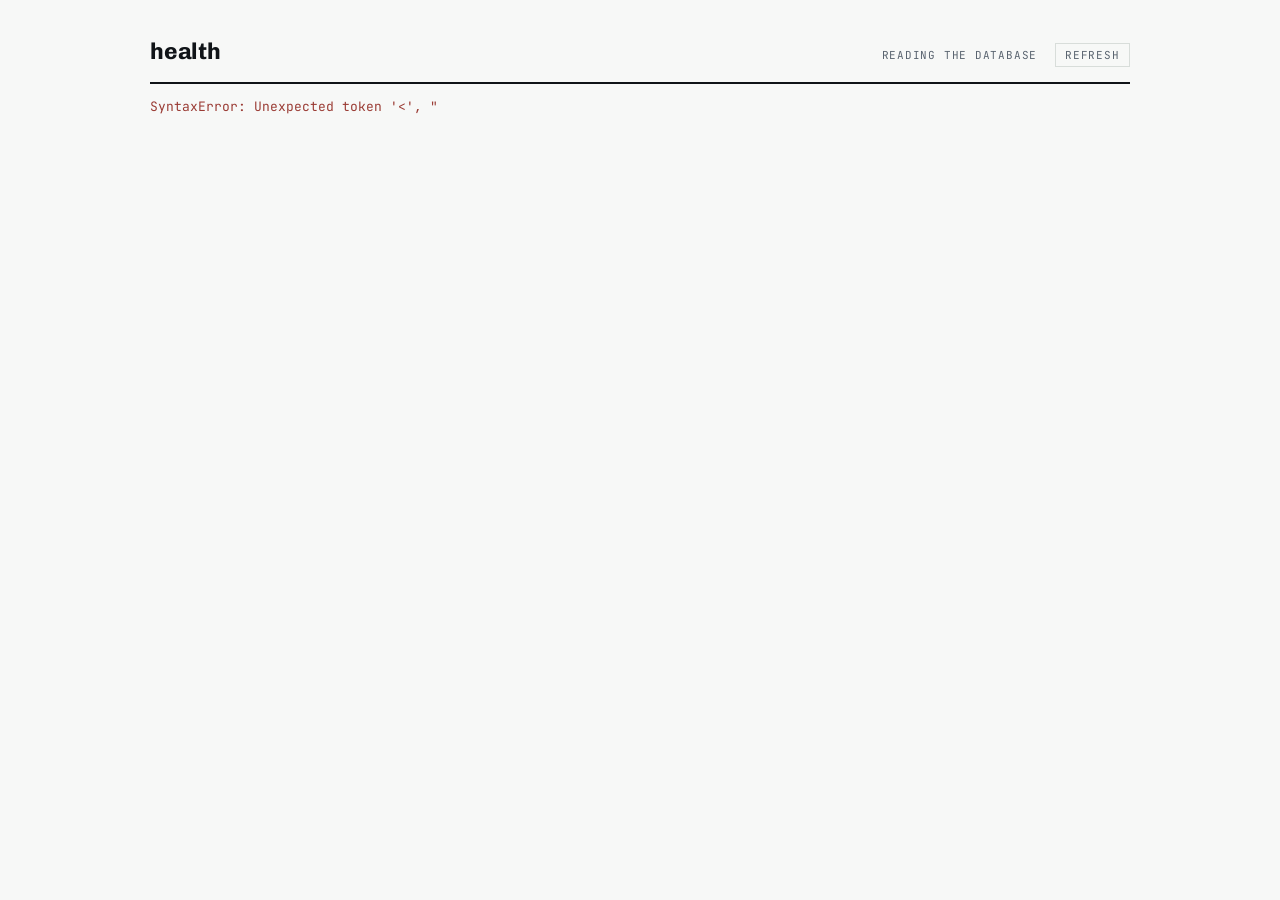
==== health/web/index.html @ e120d2a9 "Build the Instrument interface as a local page Serves one page on 127.0.0.1 from the same DuckDB fil" ====
<!doctype html>
<html lang="en">
<head>
<meta charset="utf-8">
<meta name="viewport" content="width=device-width, initial-scale=1">
<title>health</title>
<link rel="preconnect" href="https://fonts.googleapis.com">
<link rel="preconnect" href="https://fonts.gstatic.com" crossorigin>
<link rel="stylesheet" href="https://fonts.googleapis.com/css2?family=Chivo:wght@400;600;700&family=JetBrains+Mono:wght@400;500&display=swap">
<style>
  :root {
    --ink:    #101418;
    --paper:  #F7F8F7;
    --panel:  #FFFFFF;
    --soft:   #5A6470;
    --rule:   #D8DDDA;
    --hair:   #E9ECEA;
    --signal: #1F4B99;
    --warn:   #A9741A;
    --good:   #2E6E4E;
    --bad:    #9A3B34;
  }
  @media (prefers-color-scheme: dark) {
    :root {
      --ink: #E6EAEE; --paper: #0E1214; --panel: #131719; --soft: #8894A2;
      --rule: #262D31; --hair: #1B2124; --signal: #7FA8E8; --warn: #D2A24E;
      --good: #6BB98C; --bad: #E08A80;
    }
  }
  * { box-sizing: border-box; }
  html, body { margin: 0; padding: 0; }
  body {
    background: var(--paper);
    color: var(--ink);
    font-family: "Chivo", -apple-system, BlinkMacSystemFont, sans-serif;
    line-height: 1.55;
    -webkit-font-smoothing: antialiased;
  }
  .mono, .num { font-family: "JetBrains Mono", ui-monospace, Menlo, monospace;
                font-variant-numeric: tabular-nums; }
  .wrap { max-width: 1040px; margin: 0 auto; padding: 34px 30px 70px; }

  /* ---- masthead ---- */
  .top { display: flex; justify-content: space-between; align-items: baseline;
         gap: 20px; border-bottom: 2px solid var(--ink); padding-bottom: 12px; }
  .top h1 { font-size: 23px; font-weight: 700; margin: 0; letter-spacing: -0.01em; }
  .top .meta { font-family: "JetBrains Mono", monospace; font-size: 11px;
               color: var(--soft); letter-spacing: 0.07em; text-transform: uppercase;
               text-align: right; }
  .top button {
    font-family: "JetBrains Mono", monospace; font-size: 11px; letter-spacing: 0.08em;
    text-transform: uppercase; background: none; color: var(--soft);
    border: 1px solid var(--rule); padding: 4px 9px; cursor: pointer; margin-left: 10px;
  }
  .top button:hover { color: var(--ink); border-color: var(--ink); }
  .top button:focus-visible { outline: 2px solid var(--signal); outline-offset: 2px; }

  /* ---- verdict ---- */
  .verdict { display: grid; grid-template-columns: 1fr auto; gap: 26px;
             align-items: start; padding: 20px 0; border-bottom: 1px solid var(--rule); }
  .verdict h2 { margin: 0 0 4px; font-size: 20px; font-weight: 700; letter-spacing: -0.01em; }
  .verdict p { margin: 0; font-size: 16px; color: var(--soft); max-width: 56ch; }
  .score { text-align: right; }
  .score .num { font-size: 40px; font-weight: 500; line-height: 1; letter-spacing: -0.03em;
                display: block; }
  .score small { font-family: "JetBrains Mono", monospace; font-size: 10.5px;
                 letter-spacing: 0.12em; color: var(--soft); text-transform: uppercase;
                 display: block; margin-top: 6px; }

  /* ---- readout ---- */
  .readout { display: grid; grid-template-columns: repeat(4, 1fr); }
  .cell { padding: 16px 14px 16px 0; border-bottom: 1px solid var(--hair); }
  .cell + .cell { padding-left: 14px; border-left: 1px solid var(--hair); }
  .cell .k { font-family: "JetBrains Mono", monospace; font-size: 10.5px;
             letter-spacing: 0.1em; text-transform: uppercase; color: var(--soft); }
  .cell .v { font-family: "JetBrains Mono", monospace; font-variant-numeric: tabular-nums;
             font-size: 24px; margin: 5px 0 2px; letter-spacing: -0.02em; }
  .cell .v u { text-decoration: none; font-size: 12.5px; color: var(--soft); }
  .cell .d { font-family: "JetBrains Mono", monospace; font-size: 11px; color: var(--soft); }
  .cell .hint { font-family: "JetBrains Mono", monospace; font-size: 10.5px;
                color: var(--signal); }
  .up { color: var(--good); } .down { color: var(--bad); } .flat { color: var(--soft); }

  /* ---- sections ---- */
  section { padding: 20px 0; border-bottom: 1px solid var(--rule); }
  .head { display: flex; justify-content: space-between; align-items: baseline;
          gap: 16px; margin-bottom: 12px; }
  .head h3 { margin: 0; font-size: 13px; font-weight: 600; letter-spacing: 0.02em; }
  .head .mono { font-size: 11px; color: var(--soft); }
  .caption { font-family: "JetBrains Mono", monospace; font-size: 11px; color: var(--soft);
             line-height: 1.6; margin: 10px 0 0; }

  .cols { display: grid; grid-template-columns: 1.35fr 1fr; gap: 34px; }
  .row { display: grid; grid-template-columns: 1fr auto; gap: 12px; padding: 9px 0;
         border-bottom: 1px solid var(--hair); align-items: baseline; }
  .row:last-of-type { border-bottom: none; }
  .row .name { font-size: 14px; }
  .row .name em { font-style: normal; color: var(--soft); font-size: 12.5px; }
  .row .fig { font-family: "JetBrains Mono", monospace; font-variant-numeric: tabular-nums;
              font-size: 13px; }
  .colhead { font-family: "JetBrains Mono", monospace; font-size: 10.5px;
             letter-spacing: 0.1em; text-transform: uppercase; color: var(--soft);
             padding-bottom: 8px; border-bottom: 1px solid var(--rule); margin-bottom: 2px; }
  .tag { font-family: "JetBrains Mono", monospace; font-size: 10px; letter-spacing: 0.08em;
         text-transform: uppercase; padding: 2px 6px; border: 1px solid currentColor;
         margin-left: 6px; }
  .tag.low { color: var(--warn); } .tag.high { color: var(--bad); }
  .tag.stale { color: var(--soft); }

  /* ---- empty / setup ---- */
  .setup { padding: 26px 0; }
  .setup h2 { font-size: 19px; margin: 0 0 6px; }
  .setup p { color: var(--soft); margin: 0 0 18px; max-width: 60ch; }
  .step { display: grid; grid-template-columns: 22px 1fr; gap: 12px; padding: 11px 0;
          border-bottom: 1px solid var(--hair); align-items: baseline; }
  .step .n { font-family: "JetBrains Mono", monospace; font-size: 12px; color: var(--soft); }
  .step .what { font-size: 14.5px; }
  .step code { font-family: "JetBrains Mono", monospace; font-size: 12.5px;
               color: var(--signal); display: block; margin-top: 3px; }
  .missing { font-family: "JetBrains Mono", monospace; font-size: 11px; color: var(--soft);
             padding-top: 14px; }
  .missing b { color: var(--warn); font-weight: 500; }

  footer { font-family: "JetBrains Mono", monospace; font-size: 11px; color: var(--soft);
           padding-top: 18px; line-height: 1.7; }
  .err { color: var(--bad); font-family: "JetBrains Mono", monospace; font-size: 13px; }

  @media (max-width: 820px) {
    .readout { grid-template-columns: repeat(2, 1fr); }
    .cell + .cell { border-left: none; padding-left: 0; }
    .cols { grid-template-columns: 1fr; gap: 22px; }
    .wrap { padding: 24px 18px 50px; }
  }
  @media (prefers-reduced-motion: reduce) { * { transition: none !important; } }
</style>
</head>
<body>
<div class="wrap" id="app">
  <div class="top">
    <h1 id="date">…</h1>
    <div class="meta"><span id="sync">reading the database</span>
      <button type="button" id="refresh">refresh</button></div>
  </div>
  <div id="body"></div>
  <footer id="foot"></footer>
</div>

<script>
const $ = (id) => document.getElementById(id);
const el = (tag, cls, html) => {
  const node = document.createElement(tag);
  if (cls) node.className = cls;
  if (html !== undefined) node.innerHTML = html;
  return node;
};
const fmt = (v, places = 1) =>
  v === null || v === undefined ? "—" : (typeof v === "number" ? String(Number(v.toFixed(places))) : v);
const sig = (v) =>
  v === null || v === undefined ? "—" : String(Number(v.toPrecision(4)));

function zLabel(z, n) {
  if (z === null || z === undefined) return `<span class="flat">no baseline yet</span>`;
  const cls = Math.abs(z) < 1 ? "flat" : (z > 0 ? "up" : "down");
  return `<span class="${cls}">${z > 0 ? "+" : ""}${z.toFixed(1)} SD</span> · ${n}d`;
}

/* ---------- the chart: 28 days, its baseline band, and the phase ---------- */
function chart(data) {
  const points = data.points.filter(p => p.value !== null);
  if (points.length < 2) return el("p", "caption", "Not enough days to draw yet.");

  const w = 900, h = 140, pad = 18;
  const values = points.map(p => p.value);
  const min = Math.min(...values), max = Math.max(...values), span = (max - min) || 1;
  const x = i => pad + (i / (points.length - 1)) * (w - pad * 2);
  const y = v => pad + (1 - (v - min) / span) * (h - pad * 2);

  let band = "";
  if (data.usable) {
    const top = y(data.median + data.mad), bottom = y(data.median - data.mad);
    band = `<rect x="${pad}" y="${top}" width="${w - pad * 2}" height="${bottom - top}"
                  fill="var(--soft)" opacity="0.13"></rect>
            <line x1="${pad}" y1="${y(data.median)}" x2="${w - pad}" y2="${y(data.median)}"
                  stroke="var(--soft)" stroke-width="1" stroke-dasharray="4 4"></line>`;
  }

  // Shade the run of days sharing the final day's cycle phase.
  let phase = "";
  const current = points[points.length - 1].phase;
  if (current) {
    let from = points.length - 1;
    while (from > 0 && points[from - 1].phase === current) from--;
    phase = `<rect x="${x(from)}" y="${pad - 8}" width="${w - pad - x(from)}"
                   height="${h - pad * 2 + 16}" fill="var(--signal)" opacity="0.06"></rect>
             <text x="${x(from) + 8}" y="${pad + 2}" font-size="11" fill="var(--signal)"
                   font-family="JetBrains Mono, monospace">${current.toUpperCase()}</text>`;
  }

  const line = points.map((p, i) => `${i ? "L" : "M"}${x(i).toFixed(1)} ${y(p.value).toFixed(1)}`).join(" ");
  const hi = values.indexOf(max), lo = values.indexOf(min);
  const lastX = x(points.length - 1), lastY = y(values[values.length - 1]);

  const box = el("div");
  box.innerHTML = `
    <svg viewBox="0 0 ${w} ${h}" width="100%" height="${h}" role="img"
         aria-label="${data.metric} over ${points.length} days, latest ${values[values.length - 1]} ${data.unit}">
      ${phase}${band}
      <path d="${line}" fill="none" stroke="var(--signal)" stroke-width="2"></path>
      <circle cx="${lastX}" cy="${lastY}" r="4" fill="var(--signal)"></circle>
      <text x="${x(hi) + 7}" y="${y(max) + 4}" font-size="11" fill="var(--soft)"
            font-family="JetBrains Mono, monospace">${fmt(max)}</text>
      <text x="${x(lo) + 7}" y="${y(min) + 4}" font-size="11" fill="var(--soft)"
            font-family="JetBrains Mono, monospace">${fmt(min)}</text>
      <text x="${lastX - 8}" y="${lastY - 11}" font-size="11.5" text-anchor="end"
            fill="var(--ink)" font-family="JetBrains Mono, monospace">${fmt(values[values.length - 1])} ${data.unit}</text>
    </svg>`;
  return box;
}

/* ---------- modules ---------- */
function readout(items, load) {
  const grid = el("div", "readout");
  items.forEach(item => {
    const cell = el("div", "cell");
    cell.appendChild(el("div", "k", item.label));
    cell.appendChild(el("div", "v", item.value === null || item.value === undefined
      ? "—" : `${item.value}${item.unit ? `<u> ${item.unit}</u>` : ""}`));
    cell.appendChild(el("div", item.value === null && item.hint ? "hint" : "d",
      item.value === null || item.value === undefined
        ? (item.hint || "no data") : zLabel(item.z, item.baseline_n)));
    grid.appendChild(cell);
  });
  const cell = el("div", "cell");
  cell.appendChild(el("div", "k", "Load 7d:28d"));
  cell.appendChild(el("div", "v", load.ratio === null ? "—" : load.ratio.toFixed(2)));
  cell.appendChild(el("div", "d", load.ratio === null ? "no training yet"
    : load.summary.split(":")[0]));
  grid.appendChild(cell);
  return grid;
}

function strength(rows) {
  const box = el("div");
  box.appendChild(el("div", "colhead", "Strength · estimated 1RM"));
  if (!rows.length) {
    box.appendChild(el("p", "caption", "No lifting data yet.<br>health sync hevy"));
    return box;
  }
  rows.forEach(lift => {
    const row = el("div", "row");
    row.appendChild(el("div", "name",
      `${lift.exercise} <em>· ${lift.sessions} session${lift.sessions === 1 ? "" : "s"}</em>`));
    let fig;
    if (lift.trend === null || lift.trend === undefined) {
      fig = `<span class="flat">${lift.note ? "too few sessions" : "—"}</span>`;
    } else {
      const cls = lift.trend > 0.05 ? "up" : lift.trend < -0.05 ? "down" : "flat";
      const arrow = lift.trend > 0 ? "↑" : lift.trend < 0 ? "↓" : "→";
      fig = `<span class="${cls}">${arrow} ${Math.abs(lift.trend).toFixed(2)} kg/wk</span>` +
            ` · r² ${lift.r2 === null ? "—" : lift.r2.toFixed(2)}`;
    }
    if (lift.stale) fig += `<span class="tag stale">stale</span>`;
    row.appendChild(el("div", "fig", fig));
    box.appendChild(row);
  });
  return box;
}

function bloods(data) {
  const box = el("div");
  box.appendChild(el("div", "colhead",
    data.results.length
      ? `Bloods · ${new Date(data.date + "T00:00").toLocaleDateString(undefined,
          { day: "numeric", month: "short" })}`
      : "Bloods"));
  if (!data.results.length) {
    box.appendChild(el("p", "caption", `No panels yet.<br>${data.hint}`));
    return box;
  }
  data.results.forEach(result => {
    const row = el("div", "row");
    row.appendChild(el("div", "name", result.label));
    const tag = result.flag === "low" || result.flag === "high"
      ? `<span class="tag ${result.flag}">${result.flag}</span>` : "";
    row.appendChild(el("div", "fig",
      `${sig(result.value)} ${result.unit || ""}${tag}`));
    box.appendChild(row);
  });
  const flagged = data.flagged || 0;
  box.appendChild(el("p", "caption",
    `${flagged} of ${data.total} outside range` +
    (data.results.some(r => r.range_source === "generic")
      ? " · some ranges are generic, not your lab's" : "")));
  return box;
}

function setup(sync) {
  const box = el("div", "setup");
  box.appendChild(el("h2", null, "Nothing synced yet."));
  box.appendChild(el("p", null,
    "Connect a source and this page fills in. Everything stays on this machine."));
  const steps = [
    ["Hevy", "Copy the key from hevy.com/settings?developer", "health sync hevy"],
    ["WHOOP", "Create an app at developer.whoop.com, redirect http://localhost:8765/callback",
     "health auth whoop &amp;&amp; health sync whoop"],
    ["Apple Health", "Health Auto Export → iCloud Drive, then point HEALTH_APPLE_EXPORT_DIR at it",
     "health sync apple_health"],
    ["Blood tests", "A PDF report or a CSV", "health labs add report.pdf"],
  ];
  steps.forEach(([name, why, command], index) => {
    const step = el("div", "step");
    step.appendChild(el("div", "n", String(index + 1)));
    step.appendChild(el("div", "what", `<b>${name}</b> — ${why}<code>${command}</code>`));
    box.appendChild(step);
  });
  return box;
}

/* ---------- render ---------- */
function render(data) {
  const body = $("body");
  body.innerHTML = "";

  if (data.error) {
    $("date").textContent = "health";
    body.appendChild(el("p", "err", data.error));
    return;
  }

  $("date").textContent = data.date_label;
  const connected = data.sync.connected.filter(s => s !== "labs");
  $("sync").textContent = connected.length
    ? `synced · ${connected.join(", ")}` : "no sources connected";

  if (data.empty) {
    body.appendChild(setup(data.sync));
    $("foot").textContent = "health serve · 127.0.0.1 only";
    return;
  }

  if (data.showing_older_day) {
    body.appendChild(el("p", "caption",
      `Nothing has synced for today — showing ${data.showing_older_day}, the most recent day with data.`));
  }

  const verdict = el("div", "verdict");
  const left = el("div");
  left.appendChild(el("h2", null, data.verdict.headline));
  left.appendChild(el("p", null, data.verdict.detail));
  verdict.appendChild(left);
  const recovery = data.readout.find(r => r.metric === "recovery_score");
  if (recovery && recovery.value !== null && recovery.value !== undefined) {
    const score = el("div", "score");
    score.innerHTML = `<span class="num">${recovery.value}</span><small>recovery</small>`;
    verdict.appendChild(score);
  }
  body.appendChild(verdict);

  body.appendChild(readout(data.readout.filter(r => r.metric !== "recovery_score"), data.load));

  const strip = el("section");
  const head = el("div", "head");
  head.appendChild(el("h3", null, `${data.chart.metric} · ${data.chart.points.length} days against baseline`));
  const cycle = data.cycle || {};
  head.appendChild(el("div", "mono", cycle.cycle_day
    ? `day ${cycle.cycle_day} · ${cycle.phase}` : ""));
  strip.appendChild(head);
  strip.appendChild(chart(data.chart));
  strip.appendChild(el("p", "caption", data.chart.usable
    ? `Band is the ${data.chart.points.length}-day median ±1 MAD. The day being judged is not part of its own baseline.`
    : "Not enough history for a baseline band yet."));
  body.appendChild(strip);

  const cols = el("section", "cols");
  cols.appendChild(strength(data.strength));
  cols.appendChild(bloods(data.bloods));
  body.appendChild(cols);

  const missing = data.sync.missing;
  $("foot").innerHTML = missing.length
    ? `not connected: <b>${missing.join(", ")}</b> — ${missing.map(s => data.sync.hints[s]).join(" · ")}`
    : "all sources connected · 127.0.0.1 only";
}

async function load() {
  try {
    const response = await fetch("/api/today");
    render(await response.json());
  } catch (error) {
    render({ error: String(error) });
  }
}

$("refresh").addEventListener("click", load);
window.addEventListener("focus", load);
load();
</script>
</body>
</html>
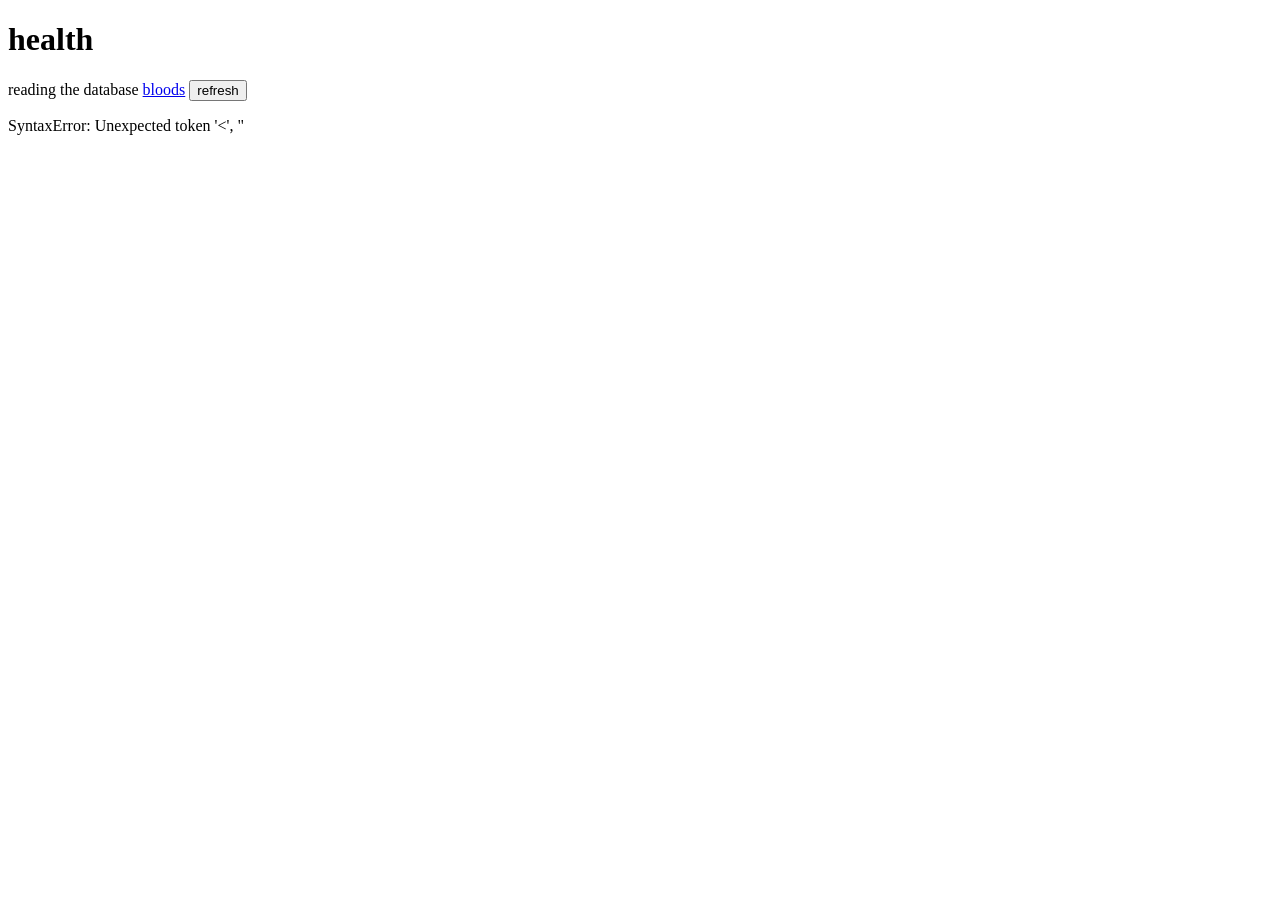
==== commit c5b5f93a: "Add the bloods page: drop a report in, ask Claude to read it Drag a PDF onto /bloods and it goes dow" ====
--- a/health/web/index.html
+++ b/health/web/index.html
@@ -7,138 +7,14 @@
 <link rel="preconnect" href="https://fonts.googleapis.com">
 <link rel="preconnect" href="https://fonts.gstatic.com" crossorigin>
 <link rel="stylesheet" href="https://fonts.googleapis.com/css2?family=Chivo:wght@400;600;700&family=JetBrains+Mono:wght@400;500&display=swap">
-<style>
-  :root {
-    --ink:    #101418;
-    --paper:  #F7F8F7;
-    --panel:  #FFFFFF;
-    --soft:   #5A6470;
-    --rule:   #D8DDDA;
-    --hair:   #E9ECEA;
-    --signal: #1F4B99;
-    --warn:   #A9741A;
-    --good:   #2E6E4E;
-    --bad:    #9A3B34;
-  }
-  @media (prefers-color-scheme: dark) {
-    :root {
-      --ink: #E6EAEE; --paper: #0E1214; --panel: #131719; --soft: #8894A2;
-      --rule: #262D31; --hair: #1B2124; --signal: #7FA8E8; --warn: #D2A24E;
-      --good: #6BB98C; --bad: #E08A80;
-    }
-  }
-  * { box-sizing: border-box; }
-  html, body { margin: 0; padding: 0; }
-  body {
-    background: var(--paper);
-    color: var(--ink);
-    font-family: "Chivo", -apple-system, BlinkMacSystemFont, sans-serif;
-    line-height: 1.55;
-    -webkit-font-smoothing: antialiased;
-  }
-  .mono, .num { font-family: "JetBrains Mono", ui-monospace, Menlo, monospace;
-                font-variant-numeric: tabular-nums; }
-  .wrap { max-width: 1040px; margin: 0 auto; padding: 34px 30px 70px; }
-
-  /* ---- masthead ---- */
-  .top { display: flex; justify-content: space-between; align-items: baseline;
-         gap: 20px; border-bottom: 2px solid var(--ink); padding-bottom: 12px; }
-  .top h1 { font-size: 23px; font-weight: 700; margin: 0; letter-spacing: -0.01em; }
-  .top .meta { font-family: "JetBrains Mono", monospace; font-size: 11px;
-               color: var(--soft); letter-spacing: 0.07em; text-transform: uppercase;
-               text-align: right; }
-  .top button {
-    font-family: "JetBrains Mono", monospace; font-size: 11px; letter-spacing: 0.08em;
-    text-transform: uppercase; background: none; color: var(--soft);
-    border: 1px solid var(--rule); padding: 4px 9px; cursor: pointer; margin-left: 10px;
-  }
-  .top button:hover { color: var(--ink); border-color: var(--ink); }
-  .top button:focus-visible { outline: 2px solid var(--signal); outline-offset: 2px; }
-
-  /* ---- verdict ---- */
-  .verdict { display: grid; grid-template-columns: 1fr auto; gap: 26px;
-             align-items: start; padding: 20px 0; border-bottom: 1px solid var(--rule); }
-  .verdict h2 { margin: 0 0 4px; font-size: 20px; font-weight: 700; letter-spacing: -0.01em; }
-  .verdict p { margin: 0; font-size: 16px; color: var(--soft); max-width: 56ch; }
-  .score { text-align: right; }
-  .score .num { font-size: 40px; font-weight: 500; line-height: 1; letter-spacing: -0.03em;
-                display: block; }
-  .score small { font-family: "JetBrains Mono", monospace; font-size: 10.5px;
-                 letter-spacing: 0.12em; color: var(--soft); text-transform: uppercase;
-                 display: block; margin-top: 6px; }
-
-  /* ---- readout ---- */
-  .readout { display: grid; grid-template-columns: repeat(4, 1fr); }
-  .cell { padding: 16px 14px 16px 0; border-bottom: 1px solid var(--hair); }
-  .cell + .cell { padding-left: 14px; border-left: 1px solid var(--hair); }
-  .cell .k { font-family: "JetBrains Mono", monospace; font-size: 10.5px;
-             letter-spacing: 0.1em; text-transform: uppercase; color: var(--soft); }
-  .cell .v { font-family: "JetBrains Mono", monospace; font-variant-numeric: tabular-nums;
-             font-size: 24px; margin: 5px 0 2px; letter-spacing: -0.02em; }
-  .cell .v u { text-decoration: none; font-size: 12.5px; color: var(--soft); }
-  .cell .d { font-family: "JetBrains Mono", monospace; font-size: 11px; color: var(--soft); }
-  .cell .hint { font-family: "JetBrains Mono", monospace; font-size: 10.5px;
-                color: var(--signal); }
-  .up { color: var(--good); } .down { color: var(--bad); } .flat { color: var(--soft); }
-
-  /* ---- sections ---- */
-  section { padding: 20px 0; border-bottom: 1px solid var(--rule); }
-  .head { display: flex; justify-content: space-between; align-items: baseline;
-          gap: 16px; margin-bottom: 12px; }
-  .head h3 { margin: 0; font-size: 13px; font-weight: 600; letter-spacing: 0.02em; }
-  .head .mono { font-size: 11px; color: var(--soft); }
-  .caption { font-family: "JetBrains Mono", monospace; font-size: 11px; color: var(--soft);
-             line-height: 1.6; margin: 10px 0 0; }
-
-  .cols { display: grid; grid-template-columns: 1.35fr 1fr; gap: 34px; }
-  .row { display: grid; grid-template-columns: 1fr auto; gap: 12px; padding: 9px 0;
-         border-bottom: 1px solid var(--hair); align-items: baseline; }
-  .row:last-of-type { border-bottom: none; }
-  .row .name { font-size: 14px; }
-  .row .name em { font-style: normal; color: var(--soft); font-size: 12.5px; }
-  .row .fig { font-family: "JetBrains Mono", monospace; font-variant-numeric: tabular-nums;
-              font-size: 13px; }
-  .colhead { font-family: "JetBrains Mono", monospace; font-size: 10.5px;
-             letter-spacing: 0.1em; text-transform: uppercase; color: var(--soft);
-             padding-bottom: 8px; border-bottom: 1px solid var(--rule); margin-bottom: 2px; }
-  .tag { font-family: "JetBrains Mono", monospace; font-size: 10px; letter-spacing: 0.08em;
-         text-transform: uppercase; padding: 2px 6px; border: 1px solid currentColor;
-         margin-left: 6px; }
-  .tag.low { color: var(--warn); } .tag.high { color: var(--bad); }
-  .tag.stale { color: var(--soft); }
-
-  /* ---- empty / setup ---- */
-  .setup { padding: 26px 0; }
-  .setup h2 { font-size: 19px; margin: 0 0 6px; }
-  .setup p { color: var(--soft); margin: 0 0 18px; max-width: 60ch; }
-  .step { display: grid; grid-template-columns: 22px 1fr; gap: 12px; padding: 11px 0;
-          border-bottom: 1px solid var(--hair); align-items: baseline; }
-  .step .n { font-family: "JetBrains Mono", monospace; font-size: 12px; color: var(--soft); }
-  .step .what { font-size: 14.5px; }
-  .step code { font-family: "JetBrains Mono", monospace; font-size: 12.5px;
-               color: var(--signal); display: block; margin-top: 3px; }
-  .missing { font-family: "JetBrains Mono", monospace; font-size: 11px; color: var(--soft);
-             padding-top: 14px; }
-  .missing b { color: var(--warn); font-weight: 500; }
-
-  footer { font-family: "JetBrains Mono", monospace; font-size: 11px; color: var(--soft);
-           padding-top: 18px; line-height: 1.7; }
-  .err { color: var(--bad); font-family: "JetBrains Mono", monospace; font-size: 13px; }
-
-  @media (max-width: 820px) {
-    .readout { grid-template-columns: repeat(2, 1fr); }
-    .cell + .cell { border-left: none; padding-left: 0; }
-    .cols { grid-template-columns: 1fr; gap: 22px; }
-    .wrap { padding: 24px 18px 50px; }
-  }
-  @media (prefers-reduced-motion: reduce) { * { transition: none !important; } }
-</style>
+<link rel="stylesheet" href="/style.css">
 </head>
 <body>
 <div class="wrap" id="app">
   <div class="top">
     <h1 id="date">…</h1>
     <div class="meta"><span id="sync">reading the database</span>
+      <a href="/bloods">bloods</a>
       <button type="button" id="refresh">refresh</button></div>
   </div>
   <div id="body"></div>
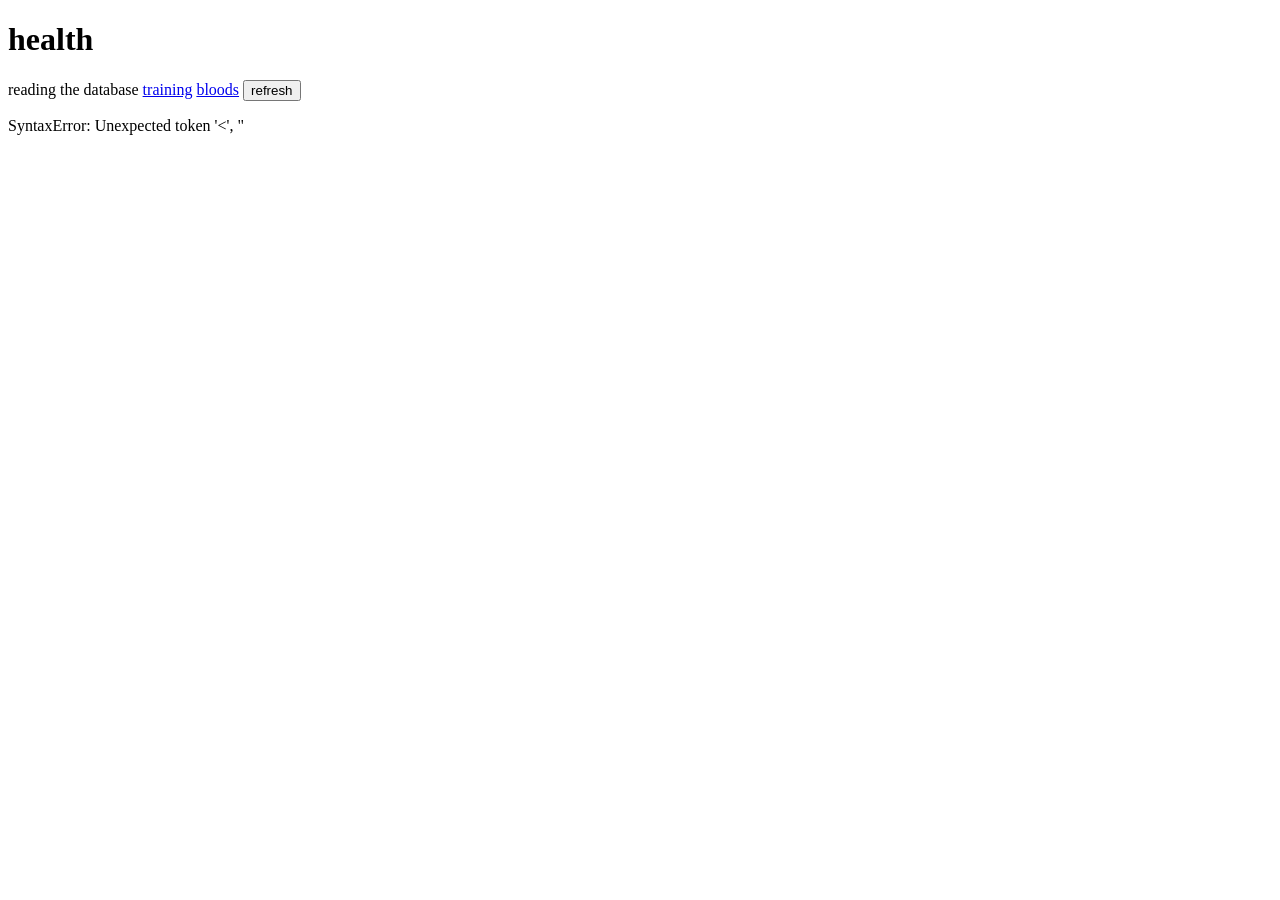
==== commit a07c79db: "A training page on the local dashboard, with the two buttons that act The dashboard predates `health" ====
--- a/health/web/index.html
+++ b/health/web/index.html
@@ -14,6 +14,7 @@
   <div class="top">
     <h1 id="date">…</h1>
     <div class="meta"><span id="sync">reading the database</span>
+      <a href="/plan">training</a>
       <a href="/bloods">bloods</a>
       <button type="button" id="refresh">refresh</button></div>
   </div>
@@ -167,6 +168,146 @@
     `${flagged} of ${data.total} outside range` +
     (data.results.some(r => r.range_source === "generic")
       ? " · some ranges are generic, not your lab's" : "")));
+  return box;
+}
+
+/* ---------- readiness, protocol, check-in, experiments ---------- */
+function protocolBanner(protocol) {
+  if (!protocol || !protocol.on || !protocol.on.length) return null;
+  const box = el("div", "banner");
+  const pills = protocol.on.map(a => {
+    const dose = (a.weekly_dose !== null && a.weekly_dose !== undefined)
+      ? `${a.weekly_dose}${a.unit || ""}/wk` : "";
+    return `${a.label} ${dose} · wk ${Math.round(a.weeks_on)}`;
+  }).join(" · ");
+  box.innerHTML = `<span class="tag">on</span> ${pills}`;
+  return box;
+}
+
+function illnessAlert(watch) {
+  if (!watch || watch.flag !== "watch") return null;
+  const box = el("div", "alert");
+  box.textContent = `⚠ ${watch.note}`;
+  return box;
+}
+
+function readinessSection(readiness) {
+  if (!readiness || !readiness.recommendation) return null;
+  const box = el("section");
+  const cls = { push: "good", proceed: "ink", hold: "warn", pull_back: "bad", insufficient_data: "warn" }
+    [readiness.recommendation] || "ink";
+  const head = el("div", "head");
+  head.appendChild(el("h3", null, "Readiness"));
+  head.appendChild(el("div", `call ${cls}`, readiness.recommendation.replace("_", " ")));
+  box.appendChild(head);
+  box.appendChild(el("p", "caption", readiness.advice || ""));
+  const reasons = (readiness.reasons || []).concat(readiness.context || [], readiness.caveats || []);
+  reasons.forEach(r => box.appendChild(el("p", "caption", "— " + r)));
+  return box;
+}
+
+function sixWeekTrends(trends) {
+  if (!trends || !trends.length) return null;
+  const box = el("div");
+  box.appendChild(el("div", "colhead", "Six-week drift"));
+  trends.forEach(t => {
+    const row = el("div", "row");
+    row.appendChild(el("div", "name", t.metric.replace(/_/g, " ")));
+    const cls = t.verdict === "rising" ? "up" : t.verdict === "falling" ? "down" : "flat";
+    row.appendChild(el("div", "fig",
+      `<span class="${cls}">${t.verdict}</span> · ${fmt(t.slope_per_week, 3)}/wk`));
+    box.appendChild(row);
+  });
+  return box;
+}
+
+function sleepArchitecture(arch) {
+  if (!arch || !arch.components) return null;
+  const shown = arch.components.filter(c => c.last_night !== null && c.last_night !== undefined);
+  if (!shown.length) return null;
+  const box = el("div");
+  box.appendChild(el("div", "colhead", "Sleep architecture"));
+  shown.forEach(c => {
+    const row = el("div", "row");
+    row.appendChild(el("div", "name", c.label));
+    const cls = c.verdict === "ordinary" ? "flat" : (c.verdict === "high" ? "up" : "down");
+    row.appendChild(el("div", "fig", `${fmt(c.last_night)} <span class="${cls}">` +
+      `${c.z !== null && c.z !== undefined ? (c.z > 0 ? "+" : "") + c.z.toFixed(1) + " SD" : "—"}</span>`));
+    box.appendChild(row);
+  });
+  if (arch.deep_sleep_debt_min) {
+    box.appendChild(el("p", "caption",
+      `deep-sleep debt ${fmt(arch.deep_sleep_debt_min, 0)} min over the window`));
+  }
+  return box;
+}
+
+function checkinSection(checkin, bp) {
+  const rows = (checkin && checkin.rows) || [];
+  if (!rows.length && !(bp && bp.verdict)) return null;
+  const box = el("div");
+  box.appendChild(el("div", "colhead", "Check-in"));
+  if (bp && bp.verdict) {
+    const row = el("div", "row");
+    row.appendChild(el("div", "name", "Blood pressure"));
+    const cls = bp.verdict === "see a doctor" ? "attention" : bp.verdict === "watch" ? "watch" : "ok";
+    const tag = cls ? `<span class="tag ${cls}">${bp.verdict}</span>` : bp.verdict;
+    row.appendChild(el("div", "fig",
+      `${fmt(bp.average_systolic, 0)}/${fmt(bp.average_diastolic, 0)} ${tag}`));
+    box.appendChild(row);
+  }
+  rows.forEach(r => {
+    const row = el("div", "row");
+    row.appendChild(el("div", "name", r.dimension));
+    const cls = r.agreement === "match" ? "flat" : "down";
+    row.appendChild(el("div", "fig", `${r.you_said}/5 <span class="${cls}">${r.agreement}</span>`));
+    box.appendChild(row);
+  });
+  if (checkin && checkin.note) box.appendChild(el("p", "caption", `"${checkin.note}"`));
+  return box;
+}
+
+function experimentsStrip(experiments) {
+  if (!experiments || !experiments.length) return null;
+  const box = el("div");
+  box.appendChild(el("div", "colhead", "Experiments"));
+  experiments.forEach(e => {
+    const row = el("div", "row");
+    row.appendChild(el("div", "name", `${e.hypothesis} <em>· ${e.status}</em>`));
+    row.appendChild(el("div", "fig", e.condition
+      ? `${e.condition} · day ${e.day_in_block}/${e.block_days}` : "—"));
+    box.appendChild(row);
+    // `analyse` always returns a verdict, even "too early" with no blocks
+    // collected yet — show it as a quiet caption under the row.
+    if (e.analysis && e.analysis.verdict) {
+      box.appendChild(el("p", "caption", e.analysis.verdict));
+    }
+  });
+  return box;
+}
+
+/* ---------- weekly research ---------- */
+function weeklyResearchSection(research) {
+  if (!research || !research.pattern) return null;
+  const box = el("section");
+  box.appendChild(el("h3", null, "This week's pattern"));
+  box.appendChild(el("p", "caption", research.pattern));
+  if (research.error) {
+    box.appendChild(el("p", "caption", `literature search failed: ${research.error}`));
+    return box;
+  }
+  if (!research.papers || !research.papers.length) {
+    box.appendChild(el("p", "caption", "no matching literature found"));
+    return box;
+  }
+  research.papers.forEach(p => {
+    const row = el("div", "row");
+    const title = p.url ? `<a href="${p.url}" target="_blank" rel="noopener">${p.title}</a>` : p.title;
+    row.appendChild(el("div", "name", title));
+    const bits = [p.design, p.journal, p.year].filter(Boolean).join(" · ");
+    row.appendChild(el("div", "fig", `${bits}${p.cited_by ? ` · ${p.cited_by} cites` : ""}`));
+    box.appendChild(row);
+  });
   return box;
 }
 
@@ -219,6 +360,11 @@
       `Nothing has synced for today — showing ${data.showing_older_day}, the most recent day with data.`));
   }
 
+  const banner = protocolBanner(data.protocol);
+  if (banner) body.appendChild(banner);
+  const alertBox = illnessAlert(data.illness_watch);
+  if (alertBox) body.appendChild(alertBox);
+
   const verdict = el("div", "verdict");
   const left = el("div");
   left.appendChild(el("h2", null, data.verdict.headline));
@@ -233,6 +379,9 @@
   body.appendChild(verdict);
 
   body.appendChild(readout(data.readout.filter(r => r.metric !== "recovery_score"), data.load));
+
+  const readinessBox = readinessSection(data.readiness);
+  if (readinessBox) body.appendChild(readinessBox);
 
   const strip = el("section");
   const head = el("div", "head");
@@ -247,6 +396,37 @@
     : "Not enough history for a baseline band yet."));
   body.appendChild(strip);
 
+  const smallCharts = el("section", "cols");
+  [data.load_chart, data.sleep_debt_chart].forEach(c => {
+    if (!c || c.points.filter(p => p.value !== null).length < 2) return;
+    const box = el("div");
+    box.appendChild(el("div", "colhead", `${c.metric} · ${c.points.length} days`));
+    box.appendChild(chart(c));
+    smallCharts.appendChild(box);
+  });
+  if (smallCharts.children.length) body.appendChild(smallCharts);
+
+  const trendsBox = sixWeekTrends(data.six_week_trends);
+  const sleepBox = sleepArchitecture(data.sleep_architecture);
+  if (trendsBox || sleepBox) {
+    const driftCols = el("section", "cols");
+    if (trendsBox) driftCols.appendChild(trendsBox);
+    if (sleepBox) driftCols.appendChild(sleepBox);
+    body.appendChild(driftCols);
+  }
+
+  const checkinBox = checkinSection(data.check_in, data.blood_pressure);
+  const expBox = experimentsStrip(data.experiments);
+  if (checkinBox || expBox) {
+    const noteCols = el("section", "cols");
+    if (checkinBox) noteCols.appendChild(checkinBox);
+    if (expBox) noteCols.appendChild(expBox);
+    body.appendChild(noteCols);
+  }
+
+  const researchBox = weeklyResearchSection(data.weekly_research);
+  if (researchBox) body.appendChild(researchBox);
+
   const cols = el("section", "cols");
   cols.appendChild(strength(data.strength));
   cols.appendChild(bloods(data.bloods));
